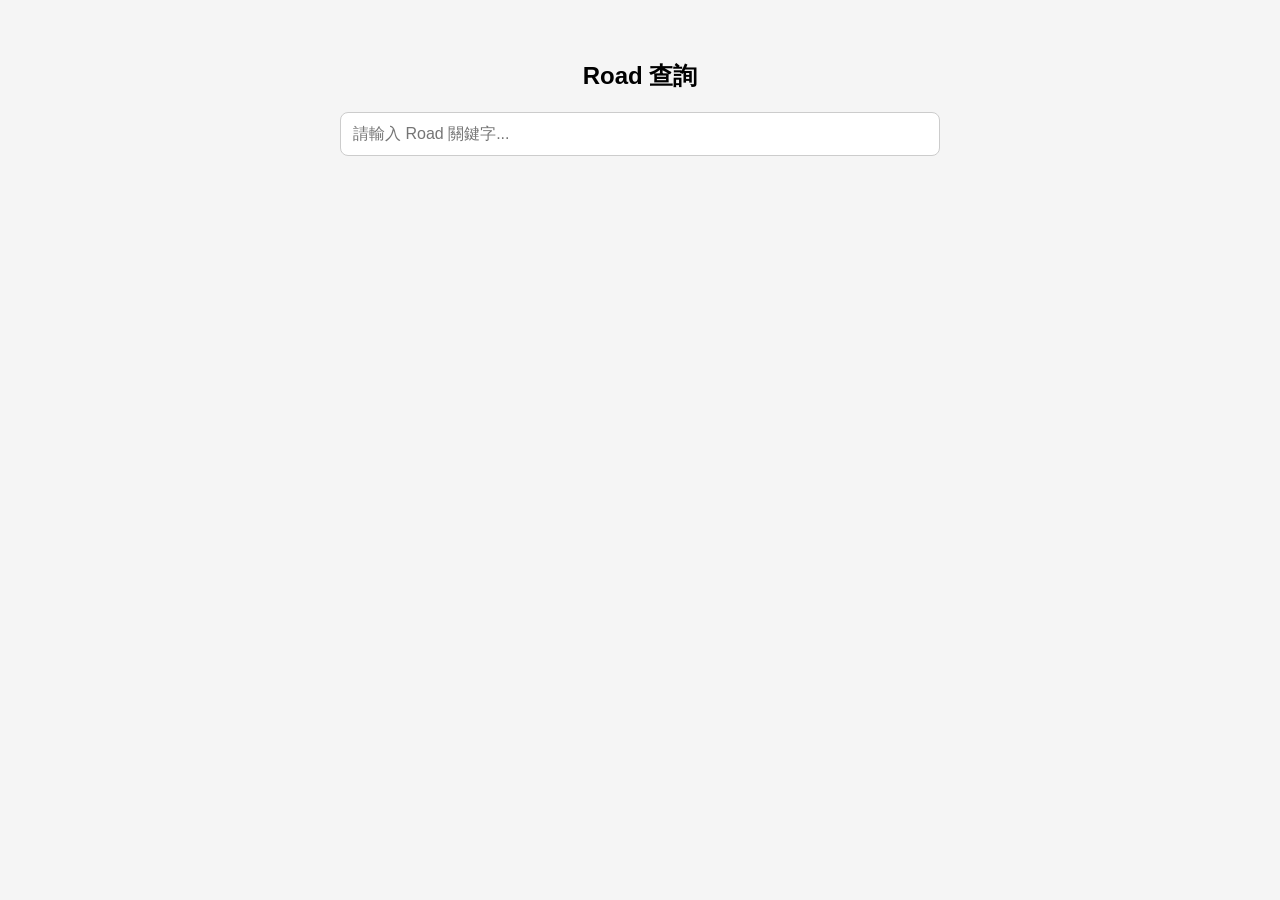
==== index.html @ 546c51a4 "modi: index.html版面更新" ====
<!DOCTYPE html>
<html lang="zh-Hant">
<head>
<meta charset="UTF-8">
<meta name="viewport" content="width=device-width, initial-scale=1.0">
<title>Road 查詢系統</title>

<style>
body {
    font-family: Arial, sans-serif;
    margin: 0;
    padding: 15px;
    background: #f5f5f5;
}

.container {
    max-width: 600px;
    margin: auto;
}

h2 {
    text-align: center;
}

input {
    width: 100%;
    padding: 12px;
    font-size: 16px;
    margin-bottom: 15px;
    border-radius: 8px;
    border: 1px solid #ccc;
    box-sizing: border-box;
}

.result {
    background: white;
    padding: 12px;
    border-radius: 10px;
    margin-bottom: 10px;
    box-shadow: 0 2px 5px rgba(0,0,0,0.1);
}

.number {
    font-weight: bold;
    color: #007bff;
}

@media (min-width: 768px) {
    body {
        padding: 40px;
    }
}
</style>

</head>
<body>

<div class="container">
    <h2>Road 查詢</h2>
    <input type="text" id="search" placeholder="請輸入 Road 關鍵字...">
    <div id="results"></div>
</div>


</body>
</html>
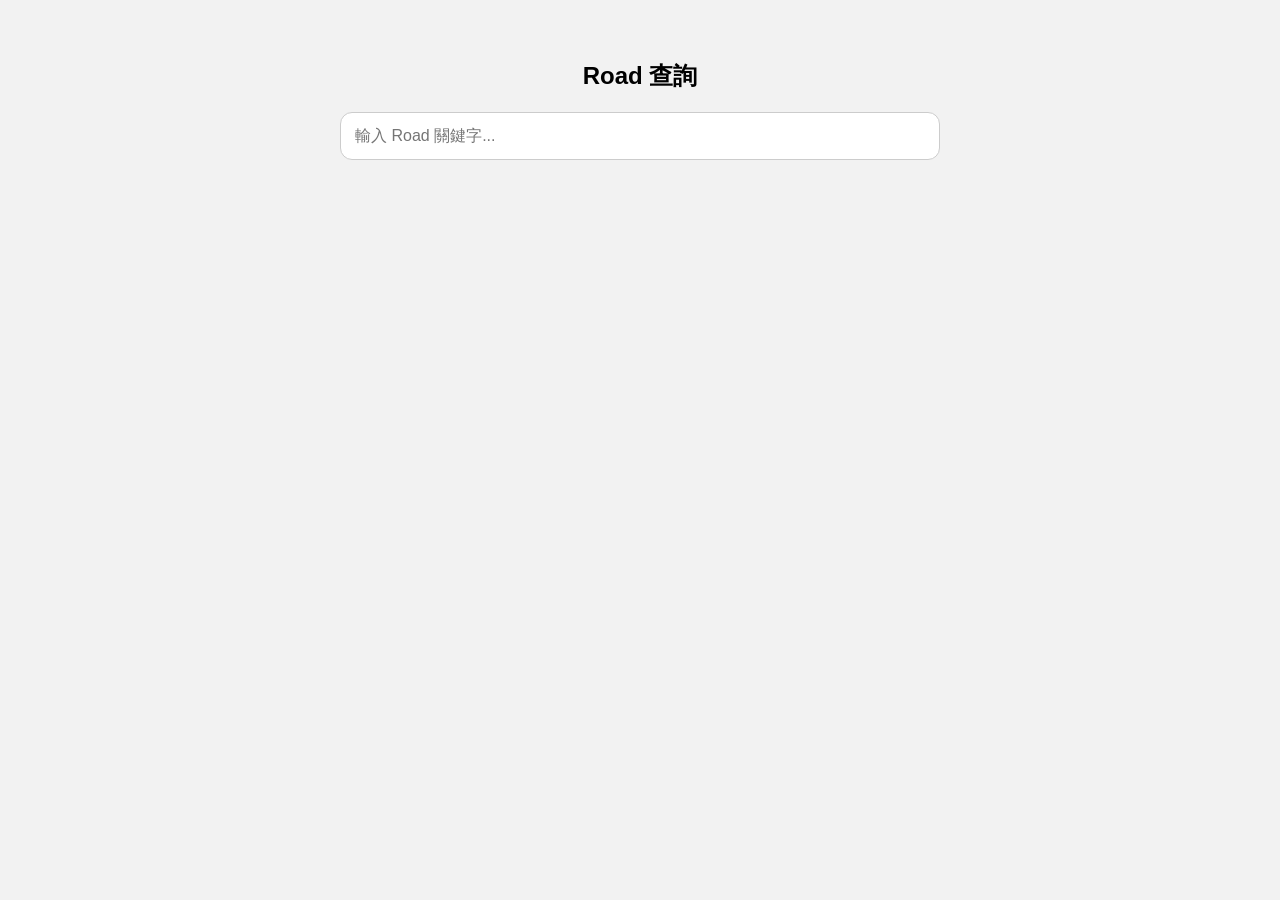
==== commit 2e9ab64c: "modi: 更新 index.html 中 script" ====
--- a/index.html
+++ b/index.html
@@ -7,10 +7,10 @@
 
 <style>
 body {
-    font-family: Arial, sans-serif;
+    font-family: -apple-system, BlinkMacSystemFont, "Segoe UI", sans-serif;
     margin: 0;
-    padding: 15px;
-    background: #f5f5f5;
+    padding: 16px;
+    background: #f2f2f2;
 }
 
 .container {
@@ -20,29 +20,47 @@
 
 h2 {
     text-align: center;
+    margin-bottom: 20px;
 }
 
 input {
     width: 100%;
-    padding: 12px;
+    padding: 14px;
     font-size: 16px;
+    border-radius: 12px;
+    border: 1px solid #ccc;
     margin-bottom: 15px;
-    border-radius: 8px;
-    border: 1px solid #ccc;
     box-sizing: border-box;
 }
 
 .result {
-    background: white;
-    padding: 12px;
-    border-radius: 10px;
-    margin-bottom: 10px;
-    box-shadow: 0 2px 5px rgba(0,0,0,0.1);
+    background: #fff;
+    padding: 14px;
+    border-radius: 14px;
+    margin-bottom: 12px;
+    box-shadow: 0 4px 10px rgba(0,0,0,0.05);
+    transition: 0.2s;
+}
+
+.result:hover {
+    transform: scale(1.02);
 }
 
 .number {
     font-weight: bold;
-    color: #007bff;
+    color: #0066ff;
+    font-size: 18px;
+}
+
+.road {
+    color: #333;
+    margin-top: 4px;
+}
+
+.no-result {
+    text-align: center;
+    color: #999;
+    margin-top: 20px;
 }
 
 @media (min-width: 768px) {
@@ -51,16 +69,57 @@
     }
 }
 </style>
+</head>
 
-</head>
 <body>
 
 <div class="container">
     <h2>Road 查詢</h2>
-    <input type="text" id="search" placeholder="請輸入 Road 關鍵字...">
+    <input type="text" id="search" placeholder="輸入 Road 關鍵字...">
     <div id="results"></div>
 </div>
 
+<script>
+let data = [];
+
+fetch('./Area.json')
+    .then(res => res.json())
+    .then(json => {
+        data = json.Success;
+    })
+    .catch(err => {
+        console.error("JSON 讀取失敗:", err);
+    });
+
+const searchInput = document.getElementById('search');
+const resultsDiv = document.getElementById('results');
+
+searchInput.addEventListener('input', function() {
+    const keyword = this.value.trim().toLowerCase();
+    resultsDiv.innerHTML = '';
+
+    if (!keyword) return;
+
+    const filtered = data.filter(item =>
+        item.road.toLowerCase().includes(keyword)
+    );
+
+    if (filtered.length === 0) {
+        resultsDiv.innerHTML = `<div class="no-result">沒有找到資料</div>`;
+        return;
+    }
+
+    filtered.forEach(item => {
+        const div = document.createElement('div');
+        div.className = 'result';
+        div.innerHTML = `
+            <div class="number">${item.number}</div>
+            <div class="road">${item.road}</div>
+        `;
+        resultsDiv.appendChild(div);
+    });
+});
+</script>
 
 </body>
 </html>
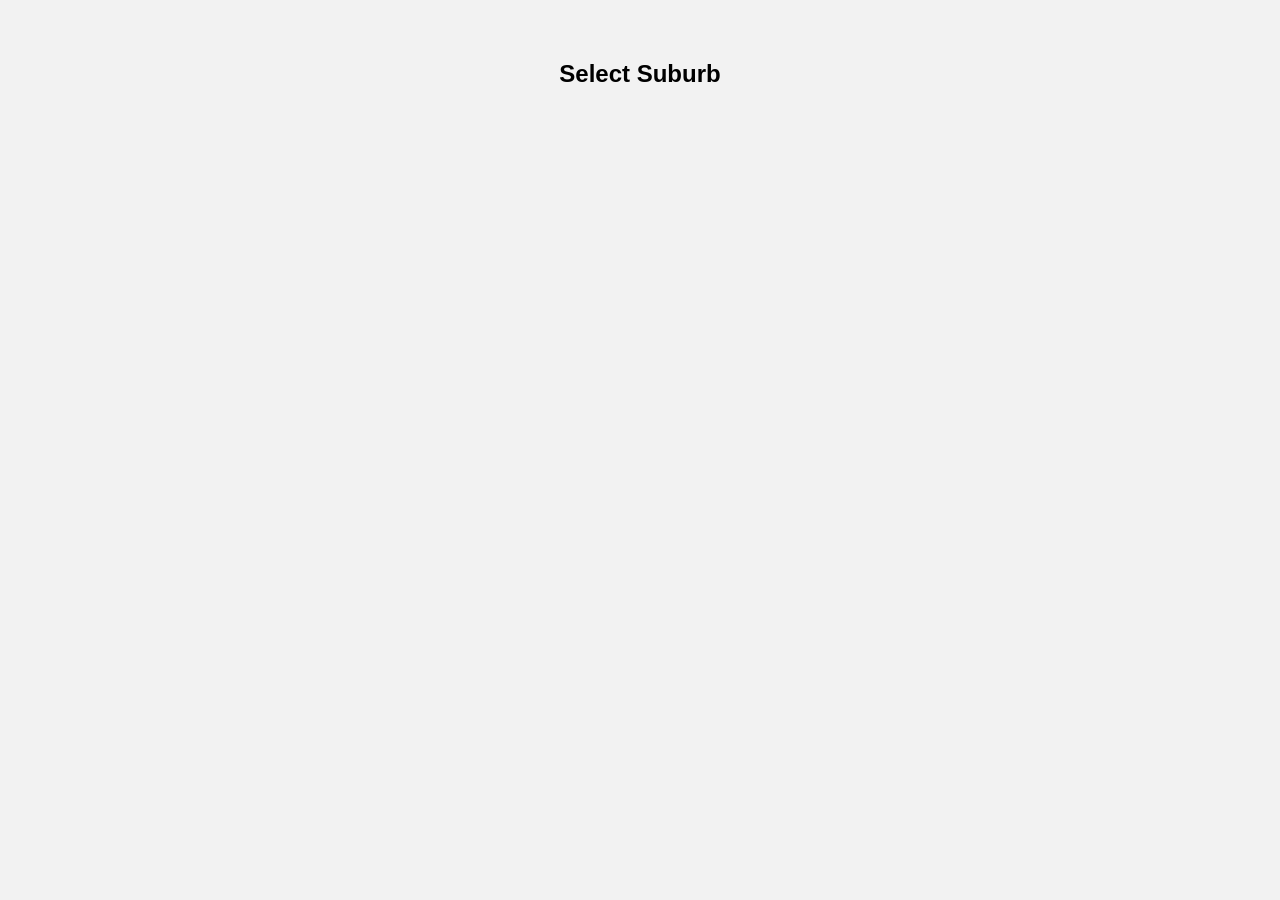
==== commit 13dcfee5: "modi: 調整index架構，並將css分離出index和suburbSearch" ====
--- a/index.html
+++ b/index.html
@@ -1,125 +1,22 @@
 <!DOCTYPE html>
 <html lang="zh-Hant">
 <head>
-<meta charset="UTF-8">
-<meta name="viewport" content="width=device-width, initial-scale=1.0">
-<title>Road 查詢系統</title>
+    <meta charset="UTF-8">
+    <meta name="viewport" content="width=device-width, initial-scale=1.0">
+    <title>Road Table Search</title>
 
-<style>
-body {
-    font-family: -apple-system, BlinkMacSystemFont, "Segoe UI", sans-serif;
-    margin: 0;
-    padding: 16px;
-    background: #f2f2f2;
-}
-
-.container {
-    max-width: 600px;
-    margin: auto;
-}
-
-h2 {
-    text-align: center;
-    margin-bottom: 20px;
-}
-
-input {
-    width: 100%;
-    padding: 14px;
-    font-size: 16px;
-    border-radius: 12px;
-    border: 1px solid #ccc;
-    margin-bottom: 15px;
-    box-sizing: border-box;
-}
-
-.result {
-    background: #fff;
-    padding: 14px;
-    border-radius: 14px;
-    margin-bottom: 12px;
-    box-shadow: 0 4px 10px rgba(0,0,0,0.05);
-    transition: 0.2s;
-}
-
-.result:hover {
-    transform: scale(1.02);
-}
-
-.number {
-    font-weight: bold;
-    color: #0066ff;
-    font-size: 18px;
-}
-
-.road {
-    color: #333;
-    margin-top: 4px;
-}
-
-.no-result {
-    text-align: center;
-    color: #999;
-    margin-top: 20px;
-}
-
-@media (min-width: 768px) {
-    body {
-        padding: 40px;
-    }
-}
-</style>
+    <link rel="stylesheet" href="./assets/styles/index.css">
+    <link rel="stylesheet" href="./assets/styles/suburbSearch.css">
 </head>
 
 <body>
 
-<div class="container">
-    <h2>Road 查詢</h2>
-    <input type="text" id="search" placeholder="輸入 Road 關鍵字...">
-    <div id="results"></div>
-</div>
+    <div class="container">
+        <h2>Select Suburb</h2>
+        <div id="suburbList"></div>
+    </div>
 
-<script>
-let data = [];
-
-fetch('./Area.json')
-    .then(res => res.json())
-    .then(json => {
-        data = json.Success;
-    })
-    .catch(err => {
-        console.error("JSON 讀取失敗:", err);
-    });
-
-const searchInput = document.getElementById('search');
-const resultsDiv = document.getElementById('results');
-
-searchInput.addEventListener('input', function() {
-    const keyword = this.value.trim().toLowerCase();
-    resultsDiv.innerHTML = '';
-
-    if (!keyword) return;
-
-    const filtered = data.filter(item =>
-        item.road.toLowerCase().includes(keyword)
-    );
-
-    if (filtered.length === 0) {
-        resultsDiv.innerHTML = `<div class="no-result">沒有找到資料</div>`;
-        return;
-    }
-
-    filtered.forEach(item => {
-        const div = document.createElement('div');
-        div.className = 'result';
-        div.innerHTML = `
-            <div class="number">${item.number}</div>
-            <div class="road">${item.road}</div>
-        `;
-        resultsDiv.appendChild(div);
-    });
-});
-</script>
+<script src="./features/suburbSearch.js"></script>
 
 </body>
 </html>
--- a/assets/styles/index.css
+++ b/assets/styles/index.css
@@ -0,0 +1,22 @@
+body {
+    font-family: -apple-system, BlinkMacSystemFont, "Segoe UI", sans-serif;
+    margin: 0;
+    padding: 16px;
+    background: #f2f2f2;
+}
+
+.container {
+    max-width: 600px;
+    margin: auto;
+}
+
+h2 {
+    text-align: center;
+    margin-bottom: 20px;
+}
+
+@media (min-width: 768px) {
+    body {
+        padding: 40px;
+    }
+}
--- a/assets/styles/suburbSearch.css
+++ b/assets/styles/suburbSearch.css
@@ -0,0 +1,23 @@
+.suburb-btn {
+    width: 46%;
+    padding: 14px;
+    font-size: 16px;
+    border-radius: 12px;
+    border: 1px solid #ccc;
+    background: #fff;
+    margin: 10px 2%;
+    box-sizing: border-box;
+    box-shadow: 0 4px 10px rgba(0,0,0,0.05);
+    transition: 0.2s;
+}
+
+.suburb-btn:hover {
+    transform: scale(1.02);
+}
+
+.suburb-text {
+    font-weight: bold;
+    color: #333;
+    font-size: 18px;
+    margin-top: 4px;
+}
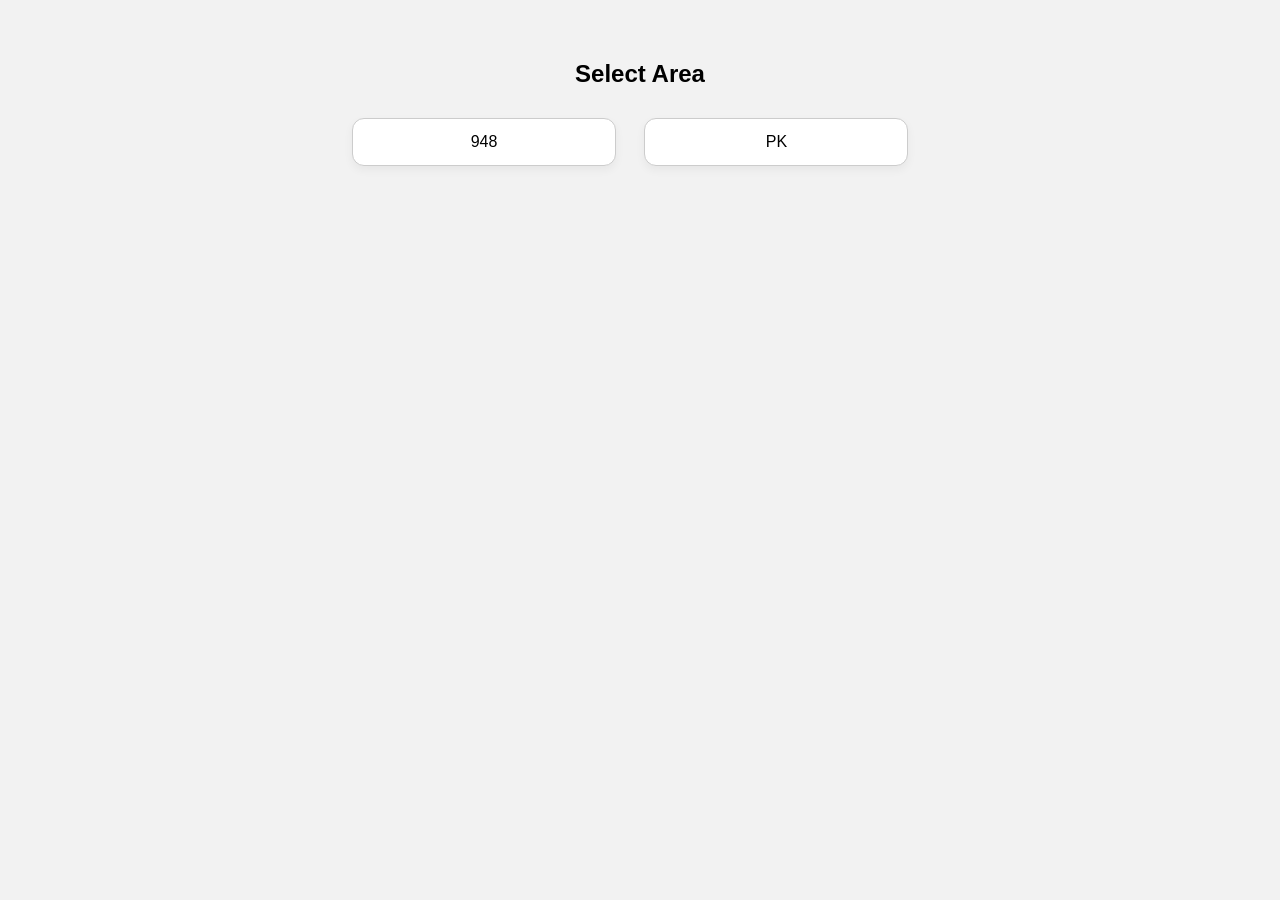
==== commit 251792ed: "modi: 區分兩個Area (948、PK)並調整版面" ====
--- a/index.html
+++ b/index.html
@@ -6,17 +6,20 @@
     <title>Road Table Search</title>
 
     <link rel="stylesheet" href="./assets/styles/index.css">
-    <link rel="stylesheet" href="./assets/styles/suburbSearch.css">
+    <link rel="stylesheet" href="./assets/styles/areaSearch.css">
 </head>
 
 <body>
+    <div class="container">
+        <h2>Select Area</h2>
 
-    <div class="container">
-        <h2>Select Suburb</h2>
-        <div id="suburbList"></div>
+        <div class="area-grid">
+            <button class="area-btn" data-area="948">948</button>
+            <button class="area-btn" data-area="PK">PK</button>
+        </div>
     </div>
 
-<script src="./features/suburbSearch.js"></script>
+<script src="./features/areaSearch.js"></script>
 
 </body>
 </html>
--- a/assets/styles/areaSearch.css
+++ b/assets/styles/areaSearch.css
@@ -0,0 +1,23 @@
+.area-btn {
+    width: calc(48% - 4%);
+    padding: 14px;
+    font-size: 16px;
+    border-radius: 12px;
+    border: 1px solid #ccc;
+    background: #fff;
+    margin: 10px 2%;
+    box-sizing: border-box;
+    box-shadow: 0 4px 10px rgba(0,0,0,0.05);
+    transition: 0.2s;
+}
+
+.area-btn:hover {
+    transform: scale(1.02);
+}
+
+.area-text {
+    font-weight: bold;
+    color: #333;
+    font-size: 18px;
+    margin-top: 4px;
+}
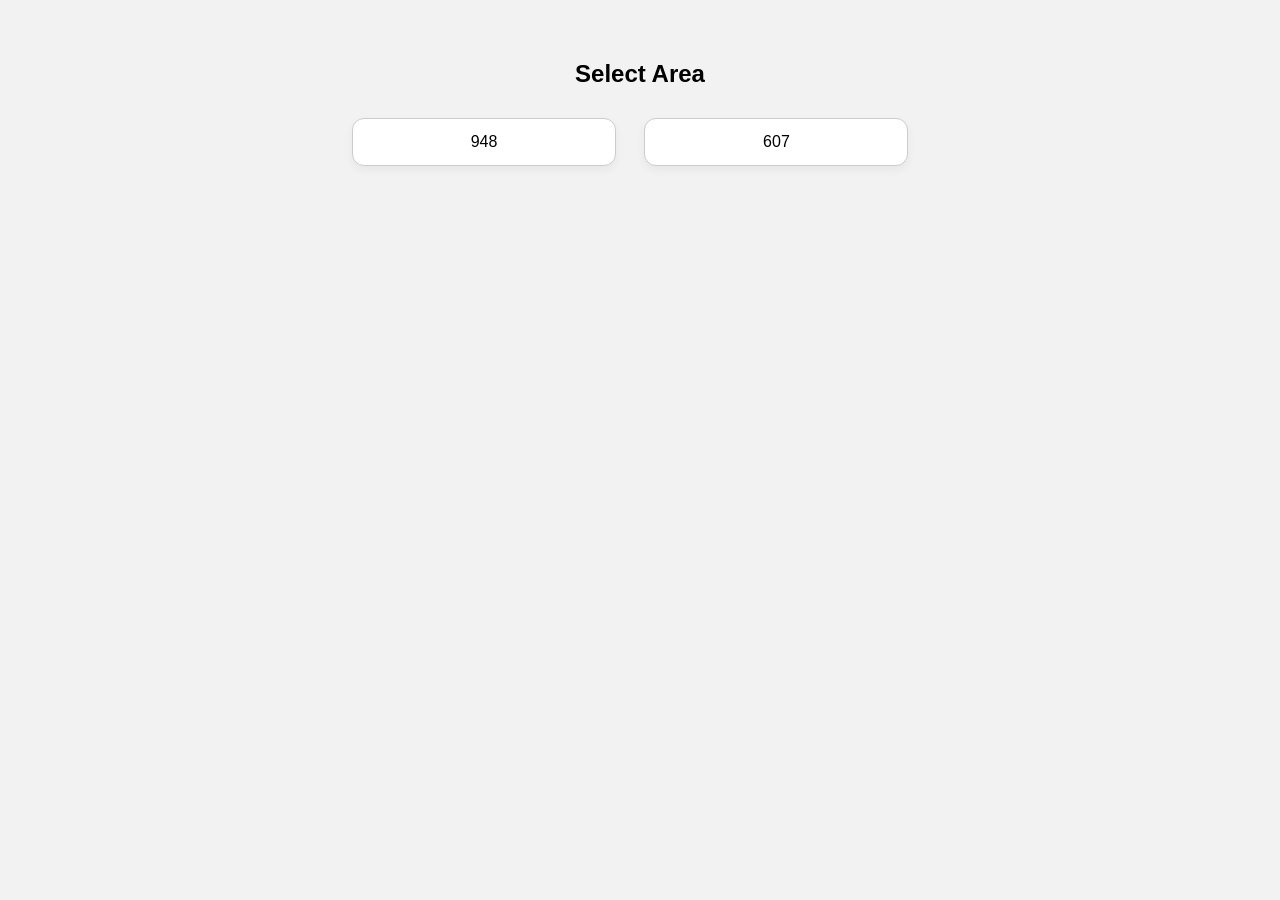
==== commit d776fa19: "modi: PK改為607" ====
--- a/index.html
+++ b/index.html
@@ -15,7 +15,7 @@
 
         <div class="area-grid">
             <button class="area-btn" data-area="948">948</button>
-            <button class="area-btn" data-area="PK">PK</button>
+            <button class="area-btn" data-area="607">607</button>
         </div>
     </div>
 
